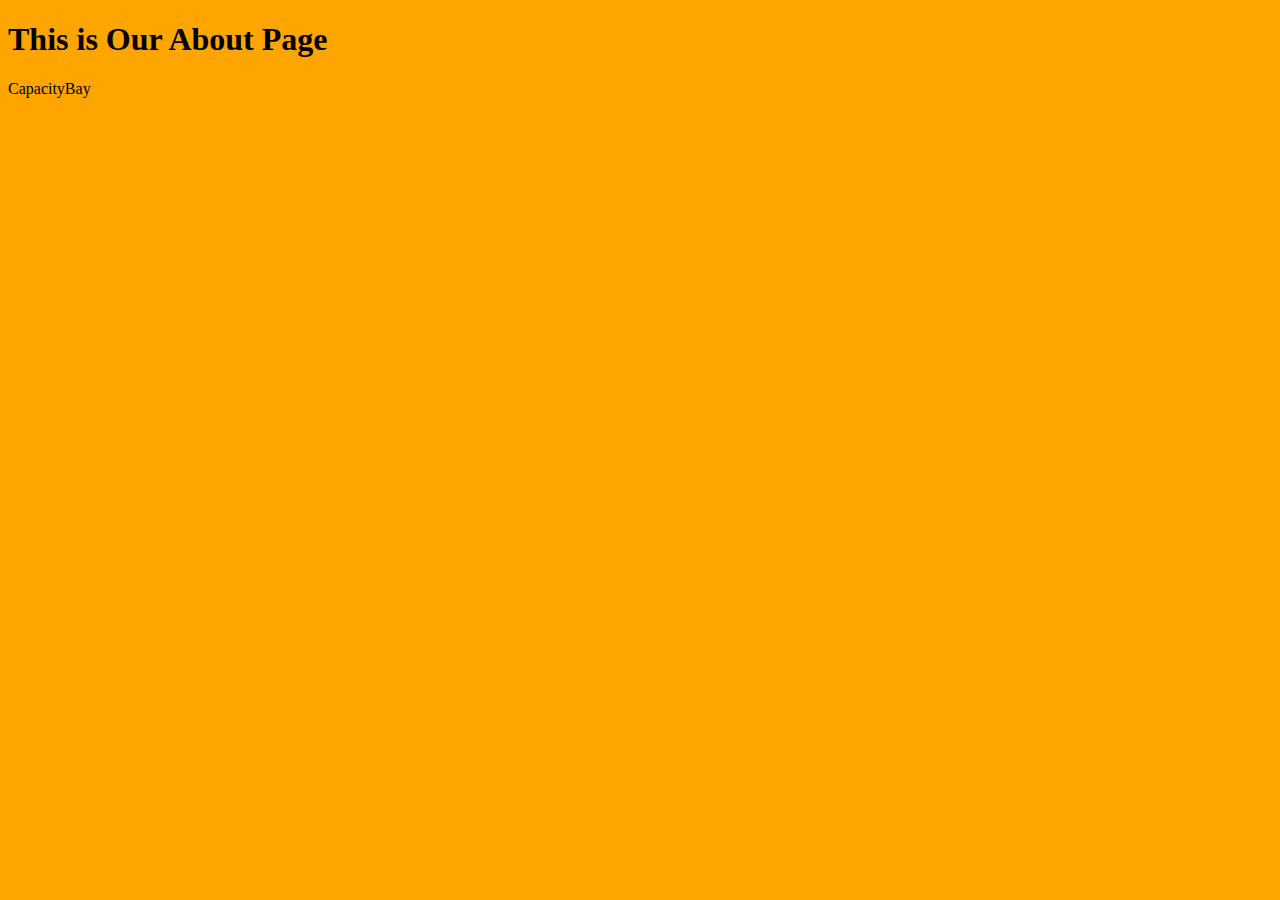
==== pages/about.html @ 33f44a45 "Initial Commit" ====
<!DOCTYPE html>
<html lang="en">
<head>
  <meta charset="UTF-8">
  <meta name="viewport" content="width=device-width, initial-scale=1.0">
  <title>Document</title>
</head>
<style>
  #body{
    background-color: orange;
  }
</style>
<body id="body">
  <h1>This is Our About Page</h1>
  <p>CapacityBay</p>
</body>
</html>
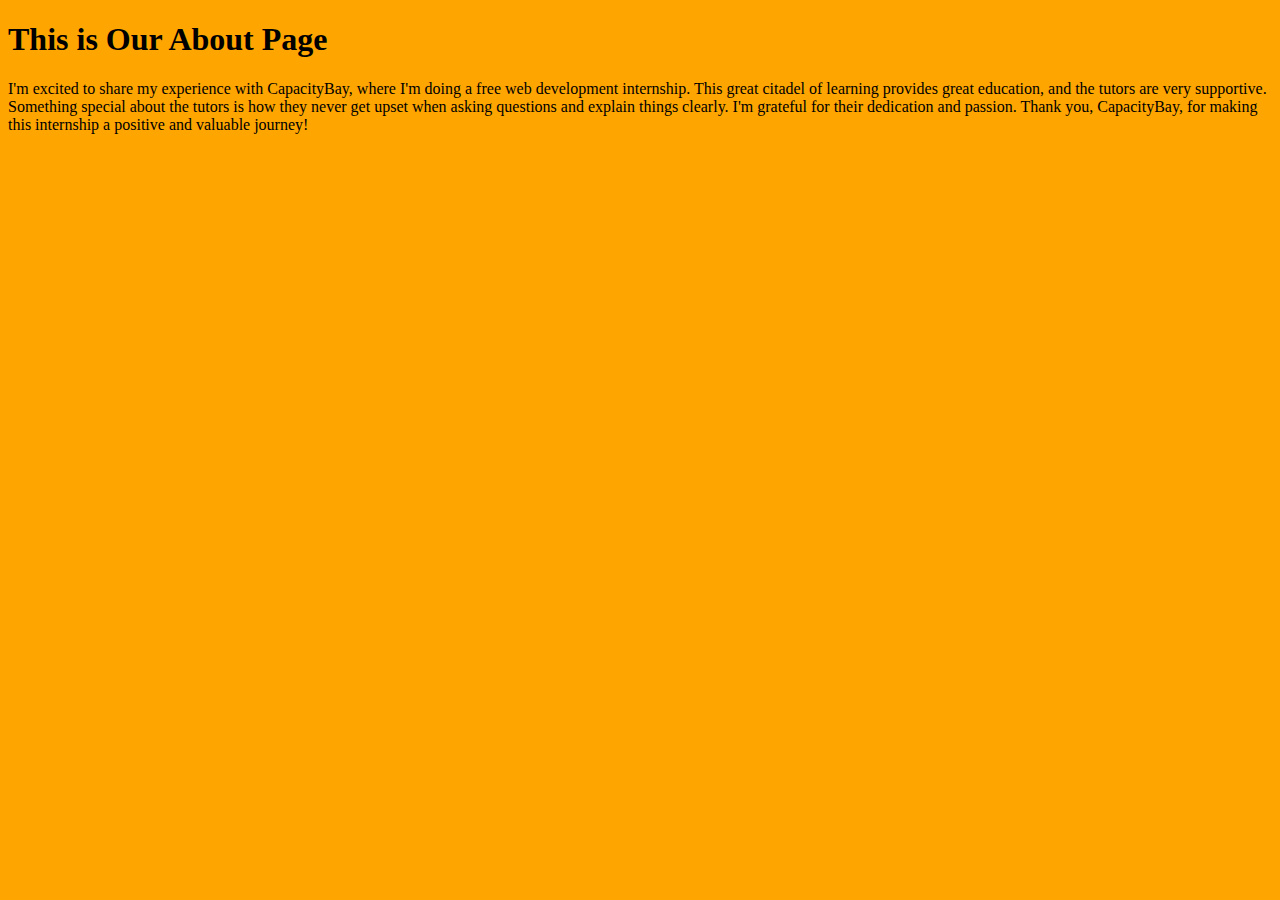
==== commit 80994227: "update" ====
--- a/pages/about.html
+++ b/pages/about.html
@@ -12,6 +12,9 @@
 </style>
 <body id="body">
   <h1>This is Our About Page</h1>
-  <p>CapacityBay</p>
+  <p>I'm excited to share my experience with CapacityBay, where I'm doing a free web development internship. 
+    This great citadel of learning provides great education, and the tutors are very supportive. Something special about the tutors is how they never get upset when asking questions 
+    and explain things clearly. I'm grateful for their dedication and passion. Thank you, CapacityBay, for making this 
+    internship a positive and valuable journey!</p>
 </body>
-</html>+</html>
